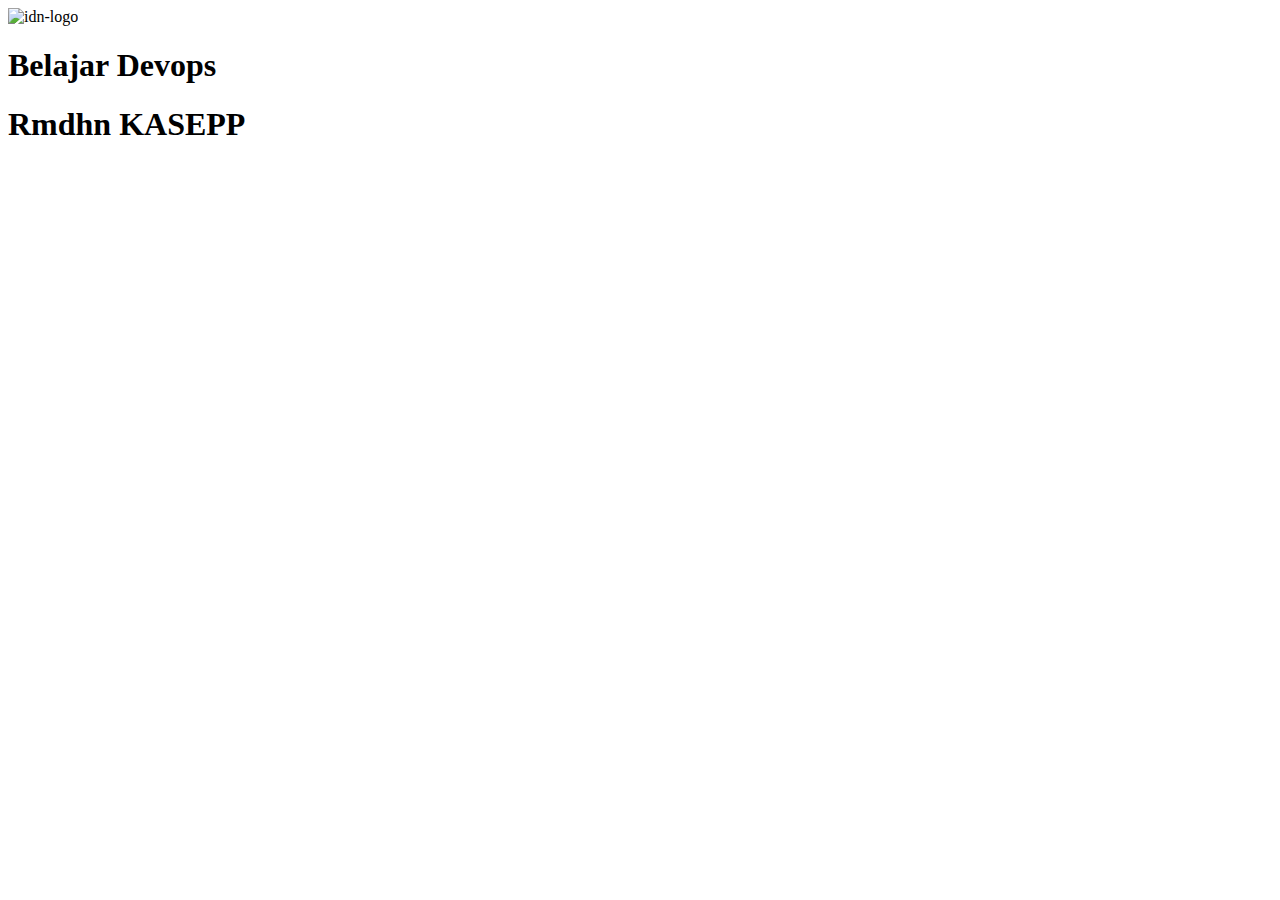
==== public/index.html @ 098332db "edit inex" ====
<!DOCTYPE html>
<html lang="en">
<head>
    <meta charset="UTF-8">
    <meta http-equiv="X-UA-Compatible" content="IE=edge">
    <meta name="viewport" content="width=device-width, initial-scale=1.0">
    <title>Training DevOps</title>
    <link rel="stylesheet" href="stylesheet/style.css">
</head>
<body>
    <img class="logo" src="./images/idn-logo.png" alt="idn-logo">
     <h1>Belajar Devops</h1>
     <h1>Rmdhn KASEPP</h1>
</body>
</html>
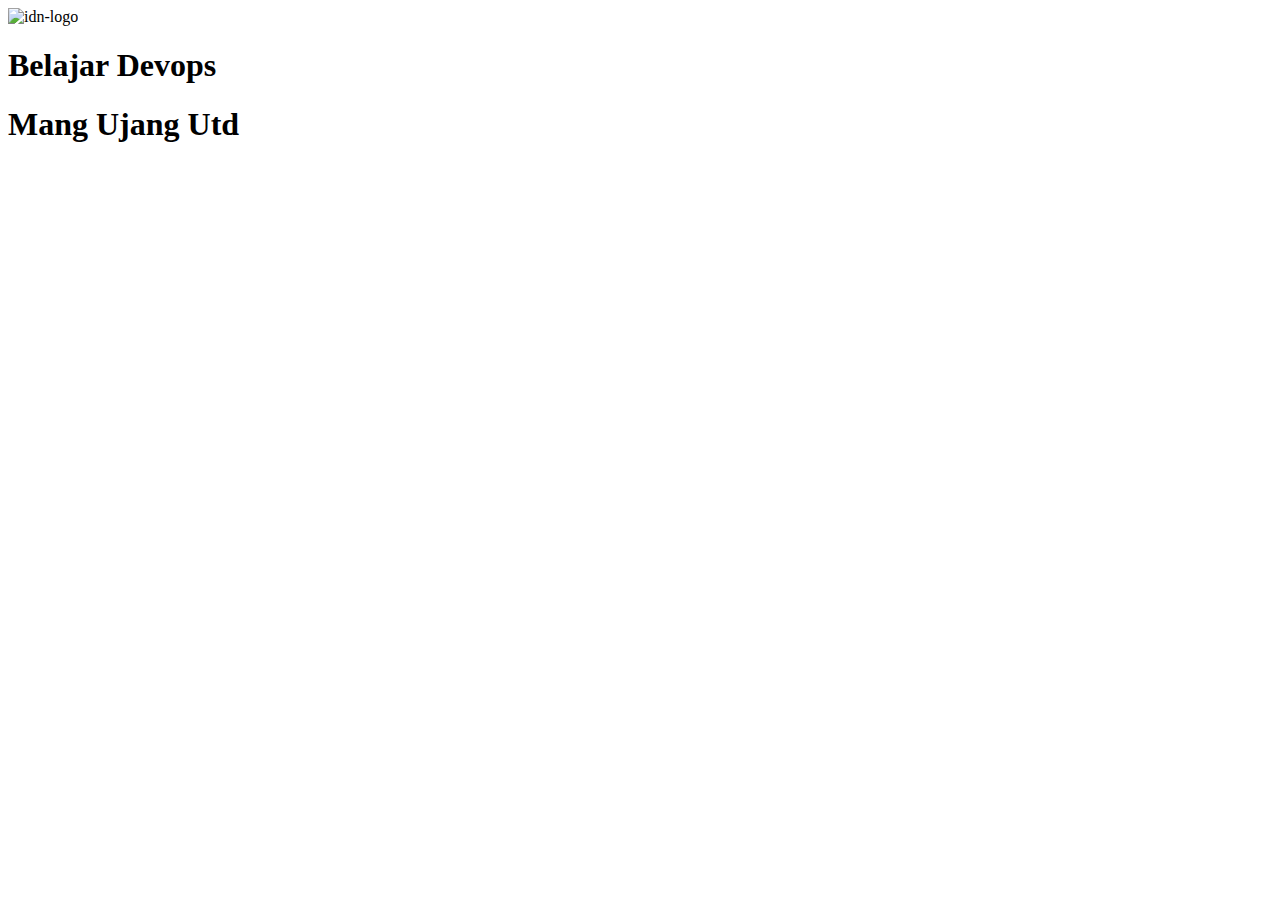
==== commit 49f2d91e: "Edit index" ====
--- a/public/index.html
+++ b/public/index.html
@@ -10,6 +10,6 @@
 <body>
     <img class="logo" src="./images/idn-logo.png" alt="idn-logo">
      <h1>Belajar Devops</h1>
-     <h1>Rmdhn KASEPP</h1>
+     <h1>Mang Ujang Utd</h1>
 </body>
 </html>